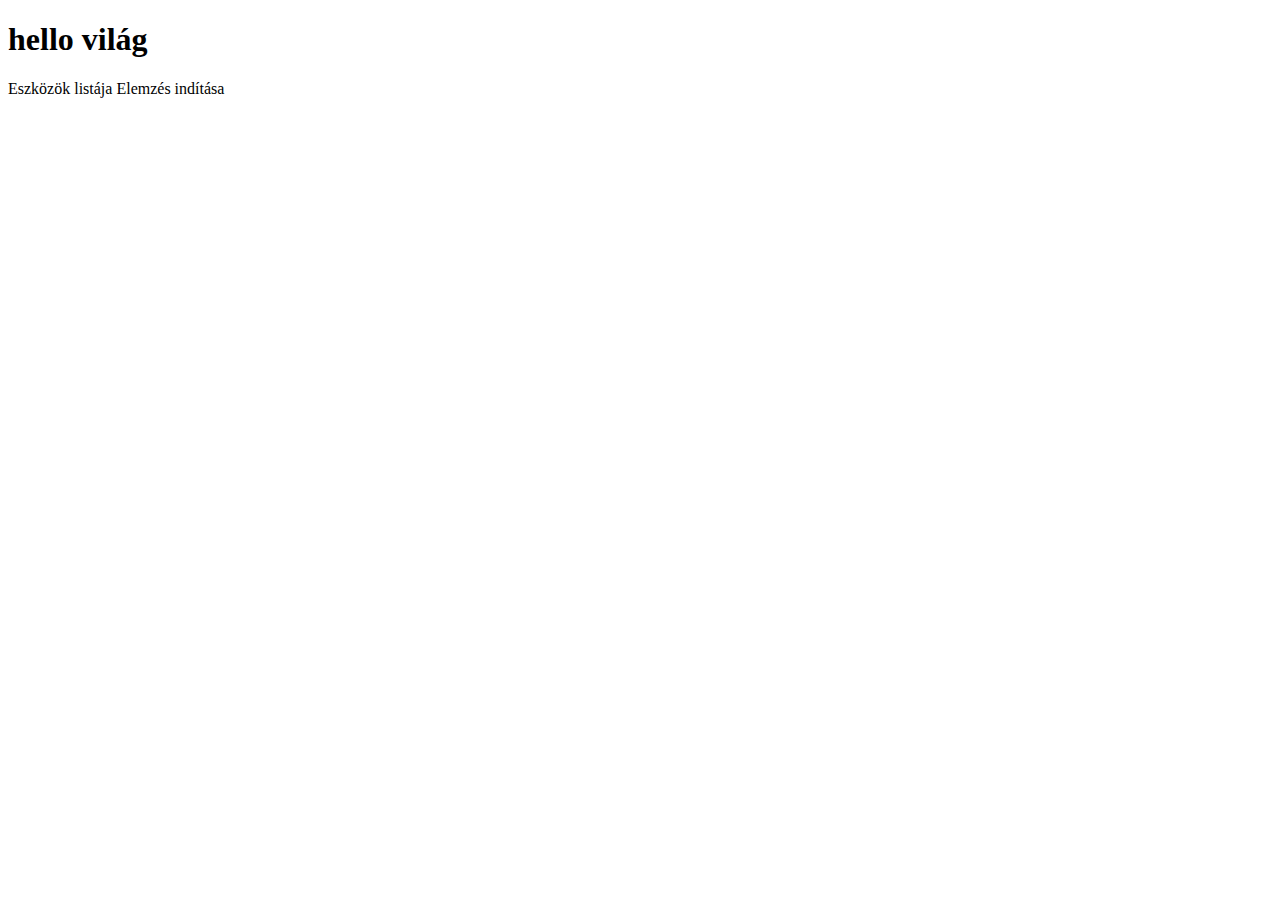
==== src/main/resources/templates/index.html @ bfa0239b "refs #1 eszköz felvétel és listázás" ====
<!DOCTYPE html>
<html lang="en" xmlns="http://www.w3.org/1999/xhtml"
      xmlns:th="http://www.thymeleaf.org">
<head>
    <meta charset="UTF-8">
    <title>Title</title>
</head>
<body>

<h1>hello világ</h1>

<nav>
    <a th:href="@{/toolList}">
        Eszközök listája
    </a>
    <a th:href="@{/toolList}">
        Elemzés indítása
    </a>
</nav>


</body>
</html>
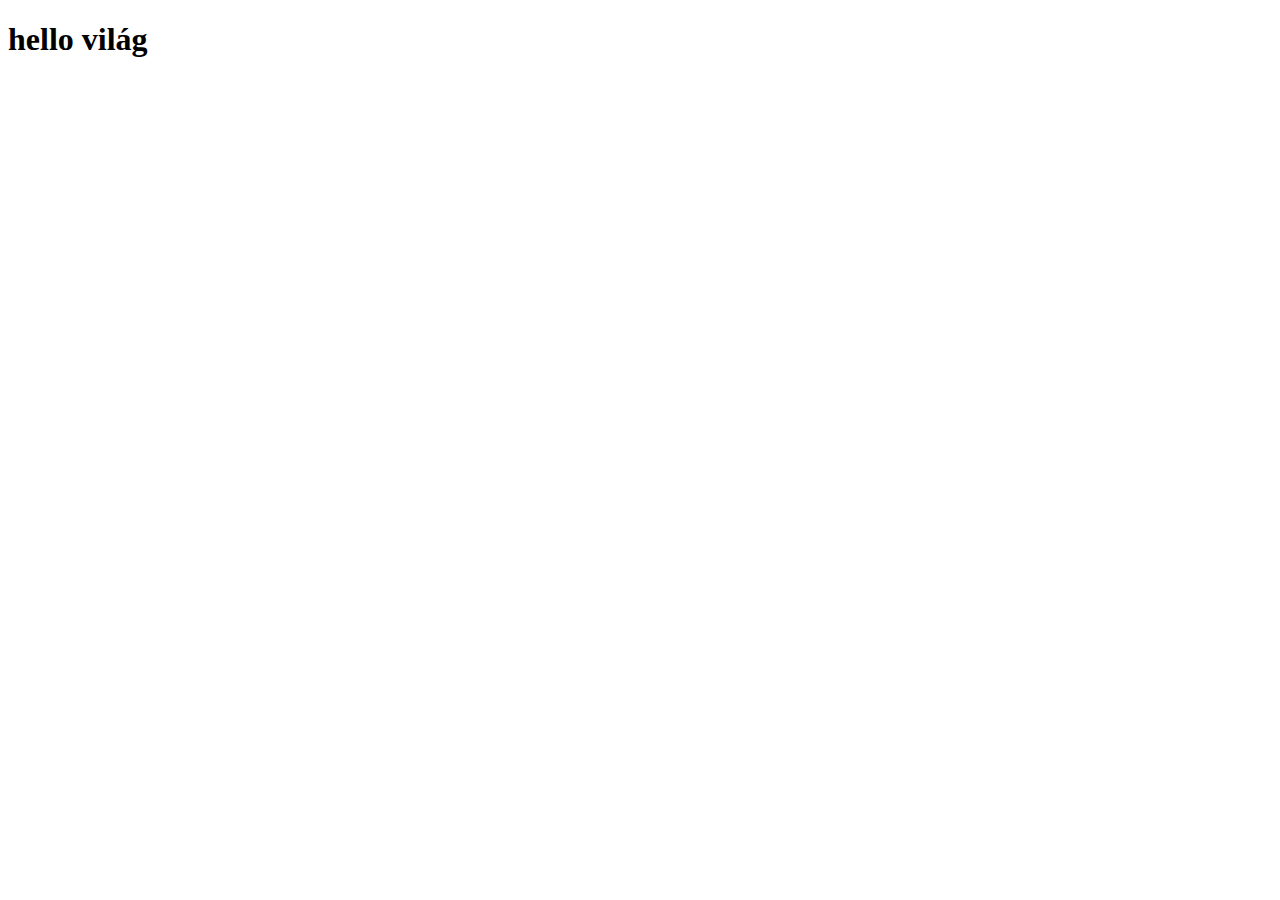
==== commit df256451: "Update" ====
--- a/src/main/resources/templates/index.html
+++ b/src/main/resources/templates/index.html
@@ -3,20 +3,15 @@
       xmlns:th="http://www.thymeleaf.org">
 <head>
     <meta charset="UTF-8">
-    <title>Title</title>
+    <link th:href="@{https://cdn.jsdelivr.net/npm/bootstrap@5.1.3/dist/css/bootstrap.min.css}" rel="stylesheet" integrity="sha384-1BmE4kWBq78iYhFldvKuhfTAU6auU8tT94WrHftjDbrCEXSU1oBoqyl2QvZ6jIW3" crossorigin="anonymous">
+
+    <title>Főmenü</title>
 </head>
 <body>
 
+<div th:insert="header :: navbar"></div>
+
 <h1>hello világ</h1>
-
-<nav>
-    <a th:href="@{/toolList}">
-        Eszközök listája
-    </a>
-    <a th:href="@{/toolList}">
-        Elemzés indítása
-    </a>
-</nav>
 
 
 </body>
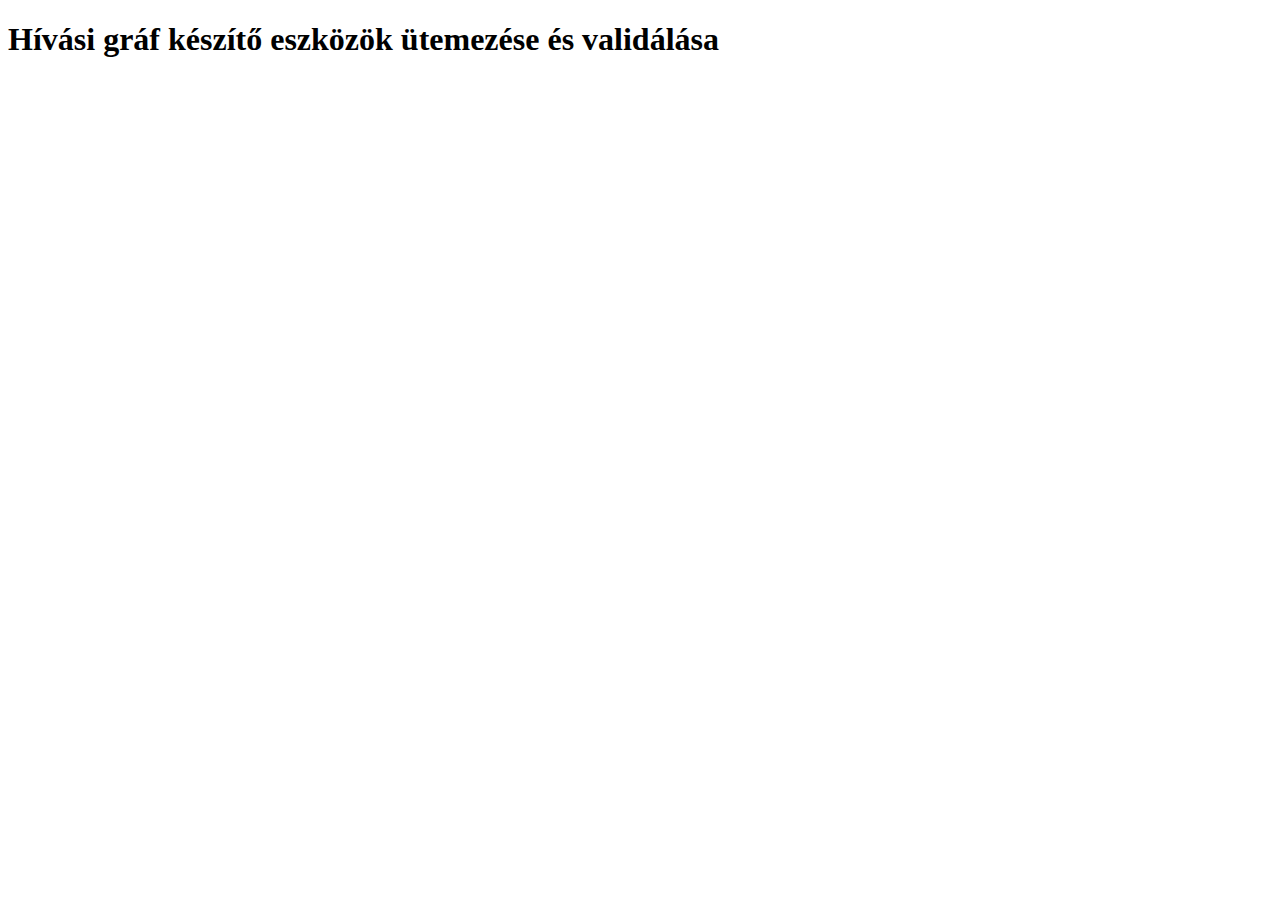
==== commit 7e455575: "title and some html fix" ====
--- a/src/main/resources/templates/index.html
+++ b/src/main/resources/templates/index.html
@@ -11,7 +11,7 @@
 
 <div th:insert="header :: navbar"></div>
 
-<h1>hello világ</h1>
+<h1>Hívási gráf készítő eszközök ütemezése és validálása</h1>
 
 
 </body>
